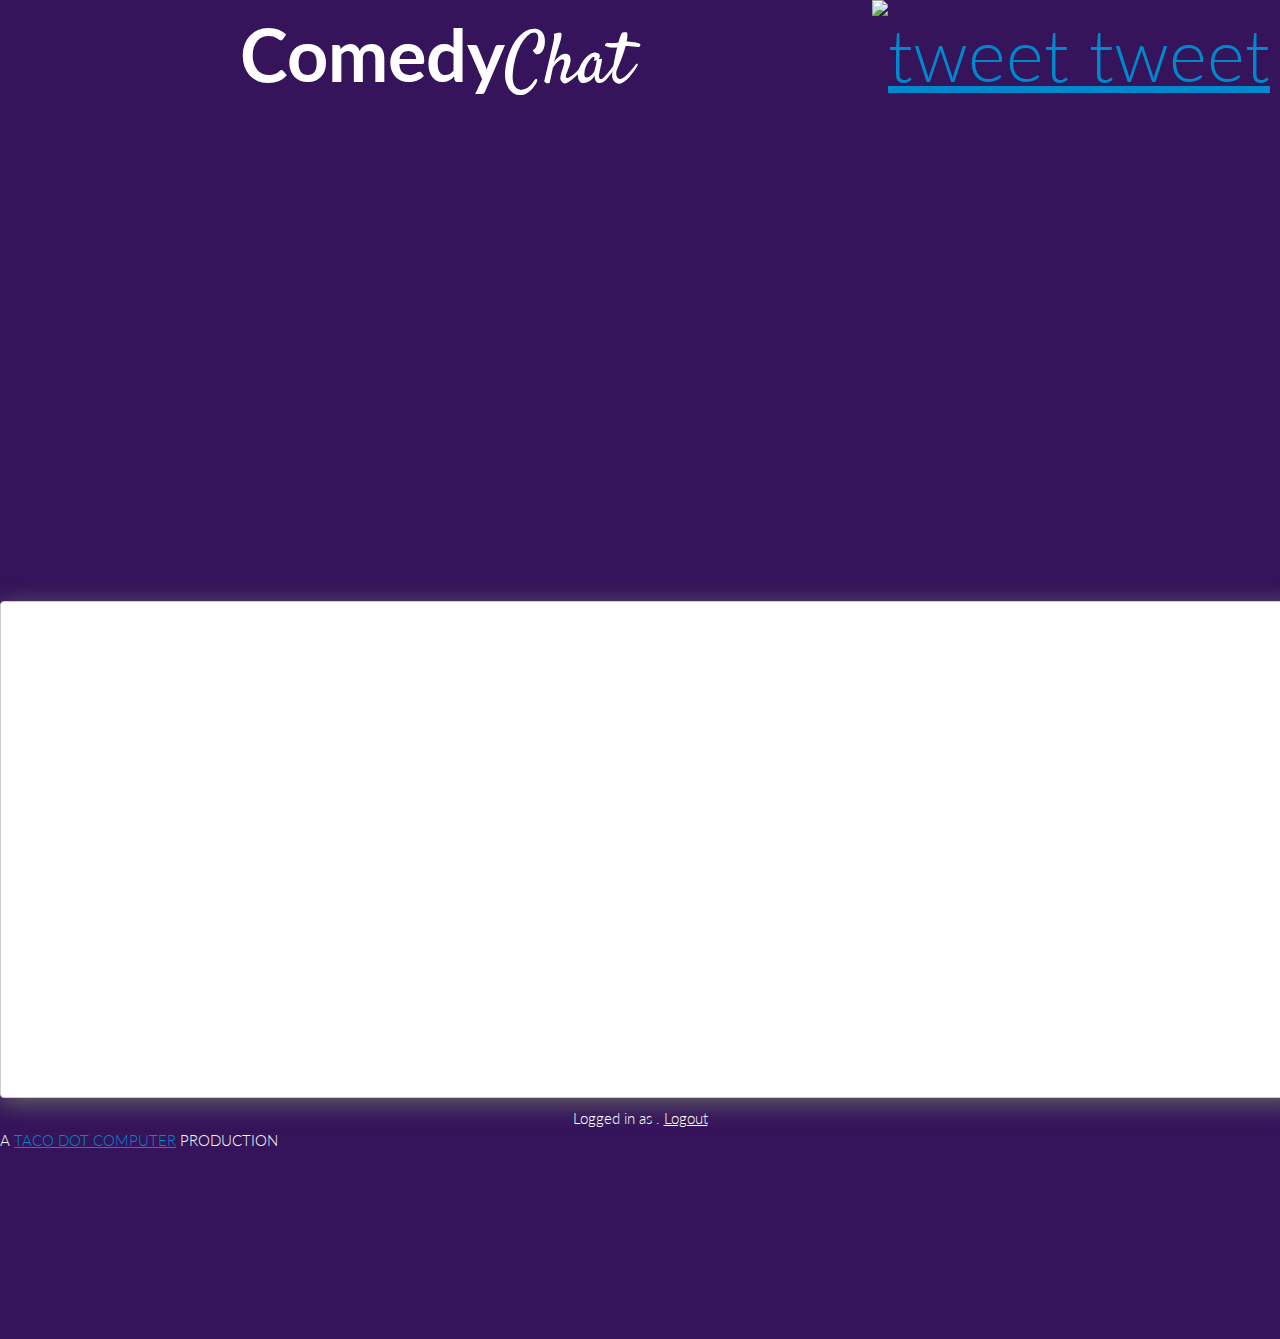
==== public/index.html @ 4e8771a9 "first round" ====
<!doctype html>
<html>

<head>
  <meta charset="utf-8" />
  <title>ComedyChat!</title>
  <meta name="viewport" content="width=device-width, initial-scale=1.0">
  <meta name="description" content="ComedyChat" />

  <link rel="stylesheet" href="https://cdnjs.cloudflare.com/ajax/libs/twitter-bootstrap/2.3.1/css/bootstrap.min.css" />
  <link rel="stylesheet" href="https://cdnjs.cloudflare.com/ajax/libs/twitter-bootstrap/2.3.1/css/bootstrap-responsive.min.css" />
  <link rel="stylesheet" href="./css/pygments-borland.css" />
  <link rel="stylesheet" href="./css/styles.css" />
  <!-- <link href="images/favicon.ico" rel="shortcut icon" /> -->
</head>

<body class="home-page">
  <header id="top-content">

  <div id="home-title"><span class="strong">Comedy</span><span class="satisfy">Chat</span><span style="float:right; padding-right:10px; "><a href="https://twitter.com/comedydotchat"><img style="height:60px; width:auto;" src="https://s3-us-west-2.amazonaws.com/elof/twitter-icon.png" alt="tweet tweet" /></a></span></div>

    <div class="header-content">
      <div class="container-fluid">
        <div class="row-fluid">
          <div class="span6">
            <iframe width="100%" height="475" src="https://www.youtube.com/embed/G9_EGubLrxE" frameborder="0" allowfullscreen></iframe>
          </div>
          <div class="span6">
            <div id="firechat-container" class="clearfix"></div>
            <div id="user-info">
              Logged in as <span id="user-name">.</span>
              <a href="javascript:logout();">Logout</a>
            </div>
          </div>
        </div>
    </div>
  </div>
  <div class="footer" style="color:white padding-left:30px;">
    A <a href="http://taco.computer">TACO DOT COMPUTER</a> PRODUCTION
  </div>
  </header>


  <div id="auth-modal" class="modal hide fade" tabindex="-1" role="dialog">
    <div class="modal-header">
      <button type="button" class="close" data-dismiss="modal">×</button>
      <h4 id="myModalLabel">Authenticate to continue</h4>
    </div>
    <div class="modal-body text-center">
      <p>
        <a id="twitter-signin" href="javascript:login('twitter');">
          <img id="twitter-signin-btn" src="images/sign-in-with-twitter.png">
        </a>
      </p>
    </div>
    <div class="modal-footer">
      <button class="btn" data-dismiss="modal">Cancel</button>
    </div>
  </div>

  <!-- Firechat -->
  <script src="https://cdn.firebase.com/js/client/2.0.2/firebase.js"></script>
  <script src="https://cdnjs.cloudflare.com/ajax/libs/jquery/2.1.1/jquery.min.js"></script>
  <script src="https://cdnjs.cloudflare.com/ajax/libs/twitter-bootstrap/2.3.1/js/bootstrap-modal.min.js"></script>

  <!-- Download from https://github.com/firebase/Firechat -->
  <link rel="stylesheet" href="firechat/2.0.0/firechat-default.css" />
  <script src="firechat/2.0.0/firechat-default.js"></script>
  <script>
    var chatRef = new Firebase('https://comedychat.firebaseio.com'),
        target = document.getElementById("firechat-container"),
        authModal = $('#auth-modal').modal({ show: false }),
        chat = new FirechatUI(chatRef, target);

    chat.on('auth-required', function() {
      authModal.modal('show');
      return false;
    });

    chatRef.onAuth(function(authData) {
      if (authData) {
        var userId = authData.uid,
            username = authData[authData.provider].displayName;

        chat.setUser(userId, username);
        $('#user-name').text(username);
        $('#user-info').show();
        setTimeout(function() {
          chat._chat.enterRoom('-Iy1N3xs4kN8iALHV0QA')
        }, 500);
      } else {
        $('#user-info').hide();
        chat._chat.enterRoom('-Iy1N3xs4kN8iALHV0QA')
      }
    });

    function login(provider) {
      authModal.modal('hide');
      chatRef.authWithOAuthPopup(provider, function(error, authData) {
        if (error) {
          console.log(error);
        }
      });
    }

    function logout() {
      chatRef.unauth();
      location.reload();
    }
  </script>

  <!-- Twitter / Facebook / Google -->
  <script type="text/javascript" src="https://platform.twitter.com/widgets.js"></script>
  <div id="fb-root"></div>
  <script>
    // If loaded on GitHub pages, redirect to Firebase-hosted version.
    if (window.location.host === 'https://firebase.github.io') {
      window.location = window.location.href.replace('https://firebase.github.io/firechat', 'https://firechat.firebaseapp.com')
    }

    (function(d, s, id) {
      var js, fjs = d.getElementsByTagName(s)[0];
      if (d.getElementById(id)) return;
      js = d.createElement(s); js.id = id;
      js.src = "https://connect.facebook.net/en_US/all.js#xfbml=1";
      fjs.parentNode.insertBefore(js, fjs);
    }(document, 'script', 'facebook-jssdk'));

    var _gaq = _gaq || [];
    _gaq.push(['_setAccount', 'UA-37102688-1']);
    _gaq.push(['_trackPageview']);

    (function() {
      var ga = document.createElement('script'); ga.type = 'text/javascript'; ga.async = true;
      ga.src = ('https:' == document.location.protocol ? 'https://ssl' : 'http://www') + '.google-analytics.com/ga.js';
      var s = document.getElementsByTagName('script')[0]; s.parentNode.insertBefore(ga, s);
    })();
  </script>
</body>
</html>
---- public/css/pygments-borland.css ----
.hll { background-color: #ffffcc }
.c { color: #008800; font-style: italic } /* Comment */
.err { color: #a61717; background-color: #e3d2d2 } /* Error */
.k { color: #000080; font-weight: bold } /* Keyword */
.cm { color: #008800; font-style: italic } /* Comment.Multiline */
.cp { color: #008080 } /* Comment.Preproc */
.c1 { color: #008800; font-style: italic } /* Comment.Single */
.cs { color: #008800; font-weight: bold } /* Comment.Special */
.gd { color: #000000; background-color: #ffdddd } /* Generic.Deleted */
.ge { font-style: italic } /* Generic.Emph */
.gr { color: #aa0000 } /* Generic.Error */
.gh { color: #999999 } /* Generic.Heading */
.gi { color: #000000; background-color: #ddffdd } /* Generic.Inserted */
.go { color: #888888 } /* Generic.Output */
.gp { color: #555555 } /* Generic.Prompt */
.gs { font-weight: bold } /* Generic.Strong */
.gu { color: #aaaaaa } /* Generic.Subheading */
.gt { color: #aa0000 } /* Generic.Traceback */
.kc { color: #000080; font-weight: bold } /* Keyword.Constant */
.kd { color: #000080; font-weight: bold } /* Keyword.Declaration */
.kn { color: #000080; font-weight: bold } /* Keyword.Namespace */
.kp { color: #000080; font-weight: bold } /* Keyword.Pseudo */
.kr { color: #000080; font-weight: bold } /* Keyword.Reserved */
.kt { color: #000080; font-weight: bold } /* Keyword.Type */
.m { color: #0000FF } /* Literal.Number */
.s { color: #0000FF } /* Literal.String */
.na { color: #FF0000 } /* Name.Attribute */
.nt { color: #000080; font-weight: bold } /* Name.Tag */
.ow { font-weight: bold } /* Operator.Word */
.w { color: #bbbbbb } /* Text.Whitespace */
.mf { color: #0000FF } /* Literal.Number.Float */
.mh { color: #0000FF } /* Literal.Number.Hex */
.mi { color: #0000FF } /* Literal.Number.Integer */
.mo { color: #0000FF } /* Literal.Number.Oct */
.sb { color: #0000FF } /* Literal.String.Backtick */
.sc { color: #800080 } /* Literal.String.Char */
.sd { color: #0000FF } /* Literal.String.Doc */
.s2 { color: #0000FF } /* Literal.String.Double */
.se { color: #0000FF } /* Literal.String.Escape */
.sh { color: #0000FF } /* Literal.String.Heredoc */
.si { color: #0000FF } /* Literal.String.Interpol */
.sx { color: #0000FF } /* Literal.String.Other */
.sr { color: #0000FF } /* Literal.String.Regex */
.s1 { color: #0000FF } /* Literal.String.Single */
.ss { color: #0000FF } /* Literal.String.Symbol */
.il { color: #0000FF } /* Literal.Number.Integer.Long */
---- public/css/styles.css ----
@import url(https://fonts.googleapis.com/css?family=Satisfy|Lato:300,700,300italic,700italic);

/* Global
-------------------------------------------------- */
body {
  font: 14.5px/1.5 Lato, "Helvetica Neue", Helvetica, Arial, sans-serif;
  color:#777;
  font-weight:300;
  margin: 0;
  padding: 0;
}

a {
  color: #08c;
}

a:hover {
  text-decoration: underline;
  color: #004f77;
}

img.fork-on-github {
  position: absolute;
  top: 0;
  left: 0;
  border: 0;
  width: 149px;
  height: 149px;
  z-index: 1;
}

.strong { font-weight: bold; }

.satisfy { font-family: 'Satisfy', cursive; }

/* Global: Header
-------------------------------------------------- */
header {
  position: relative;
  min-height: 150px;
  width: 100%;
  color: white;
  background-color: #35145B;
}

.header-title {
  background-color: #d7690d;
}

.header-content {
  background-color: #35145B;
}

.header-links {
  padding-top: 15px;
  text-align: right;
  font-size: 15px;
}

.header-links a {
  display: inline-block;
  margin: 0 15px;
  text-decoration: none;
  color: #fff;
}

.header-links a:hover {
  text-decoration: underline;
  color: #feffff;
}

.header-links a.selected {
  text-decoration: underline;
  /* color: #fff; */
  color: #feffff;
  cursor: default;
}

#top-shadow {
  position: absolute;
  width: 100%;
  bottom: 0;
  height: 60px;
  background: url('../images/top-shadow.png') no-repeat center;
  -webkit-background-size: cover;
     -moz-background-size: cover;
       -o-background-size: cover;
          background-size: cover;
}

#title-small {
  color: #fff;
  position: absolute;
  left: 150px;
  top: 15px;
  width: 126px;
  height: 42px;
  font-size: 34px;
}

#page-title {
  position: absolute;
  left: 150px;
  top: 60px;
  font-size: 60px;
  font-weight: bold;
  line-height: 1.2em;
}

#page-links {
  position: absolute;
  left: 90px;
  top: 155px;
  font-size: 18px;
}

#page-links a {
  color: #fff;
}

/* Firechat Demo
-------------------------------------------------- */
#firechat-container {
  height: 475px;
  width: 100%;
  padding: 10px;
  border: 1px solid #ccc;
  background-color: white;
  margin: auto auto;
  text-align: center;
  -webkit-border-radius: 4px;
     -moz-border-radius: 4px;
          border-radius: 4px;
  -webkit-box-shadow: 0 5px 25px #666;
     -moz-box-shadow: 0 5px 25px #666;
          box-shadow: 0 5px 25px #666;
}

#auth-modal {
  width: 30%;
  margin-left: -15%;
  left: 50%;
}

#user-info {
  display: block;
  margin-top: 10px;
  text-align: center;
}

#user-info a {
  color: #fff;
  text-decoration: underline;
}

/* Social Buttons
-------------------------------------------------- */
.social-container {
  padding: 10px 0;
  color: #5e5e5e;
  text-align: center;
  border-bottom: 1px solid #e0e0e0;
  background-color: #f7f7f7;
}
.social-buttons {
  margin-top: 2px;
  margin-left: 0;
  margin-bottom: 0;
  padding-left: 0;
  list-style: none;
}
.social-buttons li {
  display: inline-block;
  padding: 6px 8px 5px;
  line-height: 1;
  *display: inline;
  *zoom: 1;
}

/************************************************/
/* Stuff below-the-fold (the white part) */
/************************************************/
#bottom-container {
  border: 1px solid #e2e2e2;
  border-top: 0;
  background-color: white;
  margin: 0 auto;
  z-index: 1;
  -webkit-box-shadow: 0 0 6px 1px #bbb;
     -moz-box-shadow: 0 0 6px 1px #bbb;
          box-shadow: 0 0 6px 1px #bbb;
}

.bottom-content {
  padding: 30px 0px 0;
  color: #5e5e5e;
  margin-bottom: 40px;
}

.bottom-content.separator {
  margin-top: 40px;
  border-top: 1px solid #e0e0e0;
}

.build-something {
  margin: auto;
  margin-top: 30px;
  font-style: italic;
  text-align: center;
}

/* Footer
-------------------------------------------------- */
footer {
  border-top: 1px solid #ccc;
  background-color: #f4f4f4;
  margin-top: 50px;
  height: 200px;
  margin: 0 auto;
  position: relative;
}

#footer-links {
  padding-top: 24px;
  text-align: center;
  margin-bottom: 20px;
}


/* index.html
-------------------------------------------------- */
.home-page {
  background-color: #35145B;
}

.home-page #top-content {
  padding-bottom: 35px;
}

.home-page footer {
  border-top: none;
}

#home-title {
  font-size: 72px;
  text-align: center;
}

#home-subtitle {
  font-size: 36px;
  text-align: center;
  margin-bottom: 60px;
  font-weight: 100;
}

#home-download-on-github {
  font-size: 24px;
  padding: 25px 55px 19px;
  margin: -40px auto 35px;
  border-bottom: 6px solid #ccc;
}

#code-container {
  width: 600px;
  margin: 22px auto;
}

#code-heading {
  text-align: left;
  font-size: 22px;
  margin-bottom: 2px;
}

#code-heading a {
  color: #f9e701;
  text-decoration: underline;
}

#code-container pre {
  background-color: rgba(255, 255, 255, 0.3);
  border: 1px solid rgba(0, 0, 0, 0.3);
  margin: 0;
  padding: 20px;
  text-align: left;
  font-size: 14px;
  color: #000;
  line-height: 20px;
  font-family: monospace;
  -webkit-border-radius: 4px;
     -moz-border-radius: 4px;
          border-radius: 4px;
}

#code-examples-link {
  display: block;
  float: right;
  margin-top: 5px;
  font-size: 17px;
  color: #fff;
}

.bottom-title {
  font-size: 42px;
  color: #333;
  text-align: center;
  padding: 30px 0 0;
}

/* Docs
-------------------------------------------------- */
.docs-page {
  background: white;
}
.docs-content {
  color: #5e5e5e;
  margin-bottom: 40px;
}
.docs-page pre {
  margin: 20px 10px;
  padding: 15px 10px;
}
.docs-separator {
  height: 0;
  margin-top: 40px;
  margin-bottom: 30px;
  border-top: 1px solid #e0e0e0;
}
.docs-content p {
  margin: 0 0 10px;
}

.docs-content h1 {
  margin: 20px 0 10px;
}
.docs-content h2 {
  margin: 20px 0 10px;
}
.docs-content h3 {
  margin: 20px 0 10px;
}
.docs-content h4 {
  margin: 20px 0 10px;
}
.docs-content a {
  color: #eb8717;
}
.docs-content .emphasis-box {
  border: 1px solid #e5a165;
  background: #ffbf86;
  padding: 10px;
  color: #000;
  font-size: 16px;
  text-align: center;
}
.docs-content .emphasis-box a {
  color: #dc4700;
}
.error-page #top {
  height: 200px;
}


/* Sidenav for Docs
-------------------------------------------------- */
.sidenav {
  width: 220px;
  margin: 35px 0 0;
  padding: 0;
  background-color: #fcfcfc;
  -webkit-border-radius: 6px;
     -moz-border-radius: 6px;
          border-radius: 6px;
  -webkit-box-shadow: 0 1px 4px rgba(0,0,0,.065);
     -moz-box-shadow: 0 1px 4px rgba(0,0,0,.065);
          box-shadow: 0 1px 4px rgba(0,0,0,.065);
}
.sidenav > li > a {
  display: block;
  width: 190px \9;
  margin: 0 0 -1px;
  padding: 8px 14px;
  border: 1px solid #e5e5e5;
}
.sidenav > li:first-child > a {
  -webkit-border-radius: 6px 6px 0 0;
     -moz-border-radius: 6px 6px 0 0;
          border-radius: 6px 6px 0 0;
}
.sidenav > li:last-child > a {
  -webkit-border-radius: 0 0 6px 6px;
     -moz-border-radius: 0 0 6px 6px;
          border-radius: 0 0 6px 6px;
}
.sidenav > .active > a {
  position: relative;
  z-index: 2;
  padding: 9px 15px;
  border: 0;
  text-shadow: 0 1px 0 rgba(0,0,0,.15);
  -webkit-box-shadow: inset 1px 0 0 rgba(0,0,0,.1), inset -1px 0 0 rgba(0,0,0,.1);
     -moz-box-shadow: inset 1px 0 0 rgba(0,0,0,.1), inset -1px 0 0 rgba(0,0,0,.1);
          box-shadow: inset 1px 0 0 rgba(0,0,0,.1), inset -1px 0 0 rgba(0,0,0,.1);
}
.sidenav .icon-chevron-right {
  float: right;
  margin-top: 2px;
  margin-right: -6px;
  opacity: .25;
}
.sidenav > li > a:hover {
  background-color: #f5f5f5;
}
.sidenav a:hover .icon-chevron-right {
  opacity: .5;
}
.sidenav .active .icon-chevron-right,
.sidenav .active a:hover .icon-chevron-right {
  background-image: url(//cdnjs.cloudflare.com/ajax/libs/twitter-bootstrap/2.3.2/css/bootstrap.css);
  opacity: 1;
}
.sidenav.affix {
  top: 40px;
}
.sidenav.affix-bottom {
  position: absolute;
  top: auto;
  bottom: 270px;
}


/* Responsive
-------------------------------------------------- */

/* Desktop large
------------------------- */
@media (min-width: 1200px) {
  .sidenav {
    width: 258px;
  }
  .sidenav > li > a {
    width: 230px \9;
  }
}

/* Desktop
------------------------- */
@media (max-width: 980px) {
  .sidenav {
    top: 0;
    width: 218px;
    margin-right: 0;
  }
}

/* Tablet to desktop
------------------------- */
@media (min-width: 768px) and (max-width: 979px) {
  .home-page #top-content {

  }
  .sidenav {
    width: 166px;
  }
  .sidenav.affix {
    top: 0;
  }
}

/* Tablet
------------------------- */
@media (min-width: 481px) and (max-width: 767px) {
  body {
    padding: 0;
  }
  .home-page #top-content {

  }
  .sidenav {
    width: auto;
    margin-bottom: 20px;
  }
  .sidenav.affix {
    position: static;
    width: auto;
    top: 0;
  }
  #docs-container {
    padding: 0 15px;
  }
  .bottom-content {
    padding: 0 15px;
  }
}

/* Landscape phones
------------------------- */
@media (max-width: 480px) {
  body {
    padding: 0;
  }
  .home-page #top-content {

  }
  .header-links {
    text-align: center;
  }
  img.fork-on-github {
    display: none;
  }
  .sidenav {
    width: auto;
    margin-bottom: 20px;
  }
  .sidenav.affix {
    position: static;
    width: auto;
    top: 0;
  }
  #docs-container {
    padding: 0 15px;
  }
  .social-buttons li {
    padding: 6px 0px 5px;
  }
  .bottom-content {
    padding: 0 15px;
  }
}
---- public/firechat/2.0.0/firechat-default.css ----
@charset "UTF-8";
/* Boilerplate: Reset
============================================================ */
#firechat div,
#firechat span,
#firechat applet,
#firechat object,
#firechat iframe,
#firechat h1,
#firechat h2,
#firechat h3,
#firechat h4,
#firechat h5,
#firechat h6,
#firechat p,
#firechat blockquote,
#firechat pre,
#firechat a,
#firechat abbr,
#firechat acronym,
#firechat address,
#firechat big,
#firechat cite,
#firechat code,
#firechat del,
#firechat dfn,
#firechat em,
#firechat img,
#firechat ins,
#firechat kbd,
#firechat q,
#firechat s,
#firechat samp,
#firechat small,
#firechat strike,
#firechat strong,
#firechat sub,
#firechat sup,
#firechat tt,
#firechat var,
#firechat b,
#firechat u,
#firechat i,
#firechat center,
#firechat dl,
#firechat dt,
#firechat dd,
#firechat ol,
#firechat ul,
#firechat li,
#firechat fieldset,
#firechat form,
#firechat label,
#firechat legend,
#firechat table,
#firechat caption,
#firechat tbody,
#firechat tfoot,
#firechat thead,
#firechat tr,
#firechat th,
#firechat td,
#firechat article,
#firechat aside,
#firechat canvas,
#firechat details,
#firechat embed,
#firechat figure,
#firechat figcaption,
#firechat footer,
#firechat header,
#firechat hgroup,
#firechat menu,
#firechat nav,
#firechat output,
#firechat ruby,
#firechat section,
#firechat summary,
#firechat time,
#firechat mark,
#firechat audio,
#firechat video {
  border: 0;
  font-size: 12px;
  font-family: arial, helvetica, sans-serif;
  vertical-align: baseline;
  margin: 0;
  padding: 0;
}
#firechat article,
#firechat aside,
#firechat details,
#firechat figcaption,
#firechat figure,
#firechat footer,
#firechat header,
#firechat hgroup,
#firechat menu,
#firechat nav,
#firechat section {
  display: block;
}
#firechat body {
  line-height: 1;
}
#firechat ol,
#firechat ul {
  list-style: none;
}
#firechat blockquote,
#firechat q {
  quotes: none;
}
#firechat blockquote:before,
#firechat blockquote:after,
#firechat q:before,
#firechat q:after {
  content: none;
}
#firechat table {
  border-collapse: collapse;
  border-spacing: 0;
}
/* Boilerplate: Mixins
============================================================ */
.clearfix {
  *zoom: 1;
}
.clearfix:before,
.clearfix:after {
  display: table;
  content: "";
  line-height: 0;
}
.clearfix:after {
  clear: both;
}
/* Boilerplate: Responsive Layout
============================================================ */
#firechat {
  color: #333;
  text-align: left;
}
#firechat .center {
  float: none !important;
  margin-left: auto !important;
  margin-right: auto !important;
}
#firechat .left {
  float: left !important;
}
#firechat .right {
  float: right !important;
}
#firechat .alignleft {
  text-align: left !important;
}
#firechat .alignright {
  text-align: right !important;
}
#firechat .aligncenter {
  text-align: center !important;
}
#firechat .hidden {
  display: none !important;
}
#firechat .row {
  clear: both;
}
#firechat .fifth,
#firechat .fivesixth,
#firechat .fourfifth,
#firechat .half,
#firechat .ninetenth,
#firechat .quarter,
#firechat .sevententh,
#firechat .sixth,
#firechat .tenth,
#firechat .third,
#firechat .threefifth,
#firechat .threequarter,
#firechat .threetenth,
#firechat .twofifth,
#firechat .twothird,
#firechat .full {
  margin-left: 2.127659574468085%;
  float: left;
  min-height: 1px;
}
#firechat .fifth:first-child,
#firechat .fivesixth:first-child,
#firechat .fourfifth:first-child,
#firechat .half:first-child,
#firechat .ninetenth:first-child,
#firechat .quarter:first-child,
#firechat .sevententh:first-child,
#firechat .sixth:first-child,
#firechat .tenth:first-child,
#firechat .third:first-child,
#firechat .threefifth:first-child,
#firechat .threequarter:first-child,
#firechat .threetenth:first-child,
#firechat .twofifth:first-child,
#firechat .twothird:first-child,
#firechat .full:first-child {
  margin-left: 0;
}
#firechat .tenth {
  width: 8.08510638297872%;
}
#firechat .sixth {
  width: 14.893617021276595%;
}
#firechat .fifth {
  width: 18.297872340425535%;
}
#firechat .quarter {
  width: 23.404255319148938%;
}
#firechat .threetenth {
  width: 26.3829787235%;
}
#firechat .third {
  width: 31.914893617021278%;
}
#firechat .twofifth {
  width: 38.72340425531915%;
}
#firechat .half {
  width: 48.93617021276596%;
}
#firechat .sevententh {
  width: 58.7234042555%;
}
#firechat .threefifth {
  width: 59.14893617021278%;
}
#firechat .twothird {
  width: 65.95744680851064%;
}
#firechat .threequarter {
  width: 74.46808510638297%;
}
#firechat .ninetenth {
  width: 74.8936170215%;
}
#firechat .fourfifth {
  width: 79.57446808510639%;
}
#firechat .fivesixth {
  width: 82.9787234042553%;
}
#firechat .full {
  width: 100%;
}
#firechat .clipped {
  overflow: hidden;
}
#firechat strong {
  font-weight: bold;
}
#firechat em {
  font-style: italic;
}
#firechat label {
  display: block;
}
#firechat a {
  color: #005580;
}
#firechat a:visited,
#firechat a:hover,
#firechat a:active {
  color: #005580;
}
#firechat p {
  margin: 10px 0;
}
#firechat h1,
#firechat h2,
#firechat h3,
#firechat h4,
#firechat h5,
#firechat h6 {
  margin: 10px 0;
  font-family: inherit;
  font-weight: bold;
  line-height: 20px;
  color: inherit;
}
#firechat h1,
#firechat h2,
#firechat h3 {
  line-height: 40px;
}
#firechat h1 {
  font-size: 38.5px;
}
#firechat h2 {
  font-size: 31.5px;
}
#firechat h3 {
  font-size: 24.5px;
}
#firechat h4 {
  font-size: 17.5px;
}
#firechat h5 {
  font-size: 14px;
}
#firechat h6 {
  font-size: 11.9px;
}
#firechat small {
  font-size: 90%;
}
/* Component: Tabs
============================================================ */
#firechat .nav {
  list-style: none;
}
#firechat .nav > li > a {
  display: block;
  background-color: #eeeeee;
  text-decoration: none;
  overflow: hidden;
  white-space: nowrap;
}
#firechat .nav > li > a:hover,
#firechat .nav > li > a:focus {
  background-color: #ffffff;
}
#firechat .nav-tabs {
  border-bottom: 1px solid #ddd;
  clear: both;
}
#firechat .nav-tabs > li {
  float: left;
  margin-bottom: -1px;
  max-width: 45%;
}
#firechat .nav-tabs > li > a {
  -webkit-border-top-right-radius: 4px;
  -webkit-border-bottom-right-radius: 0;
  -webkit-border-bottom-left-radius: 0;
  -webkit-border-top-left-radius: 4px;
  -moz-border-radius-topright: 4px;
  -moz-border-radius-bottomright: 0;
  -moz-border-radius-bottomleft: 0;
  -moz-border-radius-topleft: 4px;
  border-top-right-radius: 4px;
  border-bottom-right-radius: 0;
  border-bottom-left-radius: 0;
  border-top-left-radius: 4px;
  padding: 4px 8px;
  margin-right: 2px;
  line-height: 20px;
  border: 1px solid transparent;
  border-color: #cccccc;
}
#firechat .nav-tabs > .active > a,
#firechat .nav-tabs > .active > a:hover,
#firechat .nav-tabs > .active > a:focus {
  border-bottom-color: transparent;
  background-color: #ffffff;
  cursor: default;
}
#firechat .tab-content {
  overflow: auto;
}
#firechat .tab-content > .tab-pane {
  display: none;
}
#firechat .tab-content > .active {
  display: block;
  background-color: #ffffff;
}
/* Component: dropdowns
============================================================ */
#firechat .caret {
  display: inline-block;
  width: 0;
  height: 0;
  vertical-align: top;
  border-top: 4px solid #000000;
  border-right: 4px solid transparent;
  border-left: 4px solid transparent;
  content: "";
  margin-top: 8px;
  margin-left: 2px;
}
#firechat .firechat-dropdown {
  position: relative;
}
#firechat .firechat-dropdown-toggle {
  -webkit-touch-callout: none;
  -webkit-user-select: none;
  -khtml-user-select: none;
  -moz-user-select: none;
  -ms-user-select: none;
  user-select: none;
  text-decoration: none;
}
#firechat .firechat-dropdown-toggle:focus,
#firechat .firechat-dropdown-toggle:active {
  outline: none;
  text-decoration: none;
}
#firechat .firechat-dropdown-toggle.btn {
  padding: 4px 0 0;
  height: 22px;
}
#firechat .firechat-dropdown-menu {
  *zoom: 1;
  -webkit-border-top-right-radius: 0;
  -webkit-border-bottom-right-radius: 4px;
  -webkit-border-bottom-left-radius: 4px;
  -webkit-border-top-left-radius: 0;
  -moz-border-radius-topright: 0;
  -moz-border-radius-bottomright: 4px;
  -moz-border-radius-bottomleft: 4px;
  -moz-border-radius-topleft: 0;
  border-top-right-radius: 0;
  border-bottom-right-radius: 4px;
  border-bottom-left-radius: 4px;
  border-top-left-radius: 0;
  z-index: 1000;
  display: none;
  float: left;
  position: absolute;
  top: 100%;
  left: 0;
  width: 100%;
  background-color: #ffffff;
  -webkit-box-shadow: 0 5px 10px rgba(0, 0, 0, 0.2);
  -moz-box-shadow: 0 5px 10px rgba(0, 0, 0, 0.2);
  box-shadow: 0 5px 10px rgba(0, 0, 0, 0.2);
  -webkit-background-clip: padding-box;
  -moz-background-clip: padding;
  background-clip: padding-box;
  border: 1px solid #ccc;
  min-width: 98%;
  padding: 0;
  margin: -1px 0 0;
}
#firechat .firechat-dropdown-menu:before,
#firechat .firechat-dropdown-menu:after {
  display: table;
  content: "";
  line-height: 0;
}
#firechat .firechat-dropdown-menu:after {
  clear: both;
}
#firechat .firechat-dropdown-menu ul {
  background-color: #ffffff;
  list-style: none;
  overflow-y: scroll;
  max-height: 300px;
}
#firechat .firechat-dropdown-menu ul > li > a {
  display: block;
  padding: 1px 1px 1px 3px;
  clear: both;
  font-weight: normal;
  line-height: 20px;
  color: #333333;
  white-space: nowrap;
}
#firechat .firechat-dropdown-menu ul > li > a.highlight {
  background-color: #d9edf7;
}
#firechat .firechat-dropdown-menu ul > li > a:hover,
#firechat .firechat-dropdown-menu ul > li > a:focus,
#firechat .firechat-dropdown-menu ul > .active > a,
#firechat .firechat-dropdown-menu ul > .active > a:hover,
#firechat .firechat-dropdown-menu ul > .active > a:focus {
  text-decoration: none;
  color: #000000;
  background-color: #d9edf7;
  outline: 0;
}
#firechat .firechat-dropdown-menu ul > .disabled > a,
#firechat .firechat-dropdown-menu ul > .disabled > a:hover,
#firechat .firechat-dropdown-menu ul > .disabled > a:focus {
  color: #999999;
  text-decoration: none;
  background-color: transparent;
  background-image: none;
  cursor: default;
}
#firechat .firechat-dropdown-header {
  position: relative;
  width: 100%;
  padding: 10px 0;
  background-color: #eeeeee;
  border-bottom: 1px solid #cccccc;
}
#firechat .firechat-dropdown-footer {
  position: relative;
  width: 100%;
  padding: 10px 0px;
  background-color: #eeeeee;
  border-top: 1px solid #cccccc;
  -webkit-box-sizing: border-box;
  -moz-box-sizing: border-box;
  box-sizing: border-box;
}
#firechat .open {
  *z-index: 1000;
}
#firechat .open > .firechat-dropdown-menu {
  display: block;
  border: 1px solid #cccccc;
  -webkit-border-top-right-radius: 0;
  -webkit-border-bottom-right-radius: 4px;
  -webkit-border-bottom-left-radius: 4px;
  -webkit-border-top-left-radius: 0;
  -moz-border-radius-topright: 0;
  -moz-border-radius-bottomright: 4px;
  -moz-border-radius-bottomleft: 4px;
  -moz-border-radius-topleft: 0;
  border-top-right-radius: 0;
  border-bottom-right-radius: 4px;
  border-bottom-left-radius: 4px;
  border-top-left-radius: 0;
}
#firechat .open > .firechat-dropdown-toggle {
  outline: none;
  text-decoration: none;
  -webkit-border-top-right-radius: 4px;
  -webkit-border-bottom-right-radius: 0;
  -webkit-border-bottom-left-radius: 0;
  -webkit-border-top-left-radius: 4px;
  -moz-border-radius-topright: 4px;
  -moz-border-radius-bottomright: 0;
  -moz-border-radius-bottomleft: 0;
  -moz-border-radius-topleft: 4px;
  border-top-right-radius: 4px;
  border-bottom-right-radius: 0;
  border-bottom-left-radius: 0;
  border-top-left-radius: 4px;
}
/* Component: Prompts
============================================================ */
#firechat .prompt-wrapper {
  position: absolute;
  z-index: 1000;
}
#firechat .prompt {
  position: absolute;
  z-index: 1001;
  background-color: #ffffff;
  -webkit-box-shadow: 0 5px 10px rgba(0, 0, 0, 0.45);
  -moz-box-shadow: 0 5px 10px rgba(0, 0, 0, 0.45);
  box-shadow: 0 5px 10px rgba(0, 0, 0, 0.45);
}
#firechat .prompt-header {
  padding: 4px 8px;
  font-weight: bold;
  background-color: #eeeeee;
  border: 1px solid #cccccc;
  -webkit-border-top-right-radius: 4px;
  -webkit-border-bottom-right-radius: 0;
  -webkit-border-bottom-left-radius: 0;
  -webkit-border-top-left-radius: 4px;
  -moz-border-radius-topright: 4px;
  -moz-border-radius-bottomright: 0;
  -moz-border-radius-bottomleft: 0;
  -moz-border-radius-topleft: 4px;
  border-top-right-radius: 4px;
  border-bottom-right-radius: 0;
  border-bottom-left-radius: 0;
  border-top-left-radius: 4px;
}
#firechat .prompt-header a.close {
  opacity: 0.6;
  font-size: 13px;
  margin-top: 2px;
}
#firechat .prompt-header a.close:hover {
  opacity: 0.9;
}
#firechat .prompt-body {
  background-color: #ffffff;
  padding: 4px 8px;
  border-left: 1px solid #cccccc;
  border-right: 1px solid #cccccc;
}
#firechat .prompt-footer {
  padding: 4px 8px;
  background-color: #eeeeee;
  border: 1px solid #cccccc;
  -webkit-border-top-right-radius: 0;
  -webkit-border-bottom-right-radius: 4px;
  -webkit-border-bottom-left-radius: 4px;
  -webkit-border-top-left-radius: 0;
  -moz-border-radius-topright: 0;
  -moz-border-radius-bottomright: 4px;
  -moz-border-radius-bottomleft: 4px;
  -moz-border-radius-topleft: 0;
  border-top-right-radius: 0;
  border-bottom-right-radius: 4px;
  border-bottom-left-radius: 4px;
  border-top-left-radius: 0;
}
#firechat .prompt-background {
  background-color: #333333;
  border: 1px solid #333333;
  opacity: 0.8;
  z-index: 1000;
  height: 100%;
  width: 100%;
}
/* Component: Buttons
============================================================ */
#firechat .btn {
  -webkit-touch-callout: none;
  -webkit-user-select: none;
  -khtml-user-select: none;
  -moz-user-select: none;
  -ms-user-select: none;
  user-select: none;
  -webkit-border-radius: 4px;
  -moz-border-radius: 4px;
  border-radius: 4px;
  height: 24px;
  display: inline-block;
  *display: inline;
  *zoom: 1;
  padding: 2px 5px;
  margin-bottom: 0;
  text-align: center;
  vertical-align: middle;
  cursor: pointer;
  color: #333333;
  font-size: 12px;
  text-shadow: 0 1px 1px rgba(255, 255, 255, 0.75);
  background-color: #f5f5f5;
  background-image: -moz-linear-gradient(top, #ffffff, #e6e6e6);
  background-image: -webkit-gradient(linear, 0 0, 0 100%, from(#ffffff), to(#e6e6e6));
  background-image: -webkit-linear-gradient(top, #ffffff, #e6e6e6);
  background-image: -o-linear-gradient(top, #ffffff, #e6e6e6);
  background-image: linear-gradient(to bottom, #ffffff, #e6e6e6);
  background-repeat: repeat-x;
  filter: progid:DXImageTransform.Microsoft.gradient(startColorstr='#ffffffff', endColorstr='#ffe6e6e6', GradientType=0);
  border-color: #e6e6e6 #e6e6e6 #bfbfbf;
  border-color: rgba(0, 0, 0, 0.1) rgba(0, 0, 0, 0.1) rgba(0, 0, 0, 0.25);
  *background-color: #e6e6e6;
  filter: progid:DXImageTransform.Microsoft.gradient(enabled=false);
  border: 1px solid #cccccc;
  *border: 0;
  border-bottom-color: #b3b3b3;
  *margin-left: .3em;
  -webkit-box-shadow: inset 0 1px 0 rgba(255, 255, 255, 0.2), 0 1px 2px rgba(0, 0, 0, 0.05);
  -moz-box-shadow: inset 0 1px 0 rgba(255, 255, 255, 0.2), 0 1px 2px rgba(0, 0, 0, 0.05);
  box-shadow: inset 0 1px 0 rgba(255, 255, 255, 0.2), 0 1px 2px rgba(0, 0, 0, 0.05);
}
#firechat .btn:hover,
#firechat .btn:focus,
#firechat .btn:active,
#firechat .btn.active,
#firechat .btn.disabled,
#firechat .btn[disabled] {
  color: #333333;
  background-color: #e6e6e6;
  *background-color: #d9d9d9;
  outline: 0;
}
#firechat .btn:active,
#firechat .btn.active {
  background-color: #cccccc;
}
#firechat .btn:first-child {
  *margin-left: 0;
}
#firechat .btn:hover,
#firechat .btn:focus {
  color: #333333;
  text-decoration: none;
  background-position: 0 -15px;
  -webkit-transition: background-position 0.1s linear;
  -moz-transition: background-position 0.1s linear;
  -o-transition: background-position 0.1s linear;
  transition: background-position 0.1s linear;
}
#firechat .btn.active,
#firechat .btn:active {
  background-image: none;
  outline: 0;
  -webkit-box-shadow: inset 0 2px 4px rgba(0, 0, 0, 0.15), 0 1px 2px rgba(0, 0, 0, 0.05);
  -moz-box-shadow: inset 0 2px 4px rgba(0, 0, 0, 0.15), 0 1px 2px rgba(0, 0, 0, 0.05);
  box-shadow: inset 0 2px 4px rgba(0, 0, 0, 0.15), 0 1px 2px rgba(0, 0, 0, 0.05);
}
#firechat .btn.disabled,
#firechat .btn[disabled] {
  cursor: default;
  background-image: none;
  opacity: 0.65;
  filter: alpha(opacity=65);
}
#firechat .btn.disabled:active,
#firechat .btn[disabled]:active {
  -webkit-box-shadow: inherit;
  -moz-box-shadow: inherit;
  box-shadow: inherit;
  background-color: #e6e6e6;
}
/* Component: Context Menu
============================================================ */
#firechat .contextmenu {
  position: fixed;
  z-index: 1001;
  min-width: 150px;
  border: 1px solid #cccccc;
  -webkit-border-radius: 4px;
  -moz-border-radius: 4px;
  border-radius: 4px;
}
#firechat .contextmenu ul {
  background-color: #ffffff;
  list-style: none;
}
#firechat .contextmenu ul > li > a {
  display: block;
  padding: 3px 10px;
  clear: both;
  font-weight: normal;
  line-height: 20px;
  color: #333333;
  white-space: nowrap;
}
#firechat .contextmenu ul > li > a.highlight {
  background-color: #d9edf7;
}
#firechat .contextmenu ul > li > a:hover,
#firechat .contextmenu ul > li > a:focus {
  text-decoration: none;
  color: #ffffff;
  background-color: #0081c2;
  outline: 0;
}
/* Custom Styles
============================================================ */
#firechat {
  padding: 0;
  font-family: sans-serif;
  font-size: 12px;
  line-height: 18px;
}
#firechat input,
#firechat textarea {
  width: 100%;
  font-family: sans-serif;
  font-size: 12px;
  line-height: 18px;
  padding: 2px 5px;
  border: 1px solid #cccccc;
  -webkit-border-radius: 1px;
  -moz-border-radius: 1px;
  border-radius: 1px;
  -webkit-box-sizing: border-box;
  -moz-box-sizing: border-box;
  box-sizing: border-box;
}
#firechat input:-moz-placeholder,
#firechat textarea:-moz-placeholder {
  color: #aaaaaa;
}
#firechat input:-ms-input-placeholder,
#firechat textarea:-ms-input-placeholder {
  color: #aaaaaa;
}
#firechat input::-webkit-input-placeholder,
#firechat textarea::-webkit-input-placeholder {
  color: #aaaaaa;
}
#firechat input[disabled],
#firechat textarea[disabled] {
  background-color: #eeeeee;
}
#firechat input {
  height: 24px;
}
#firechat textarea {
  resize: none;
  height: 40px;
}
#firechat .search-wrapper {
  -webkit-border-radius: 15px;
  -moz-border-radius: 15px;
  border-radius: 15px;
  border: 1px solid #cccccc;
  margin: 0 5px;
  padding: 2px 5px;
  background: #ffffff;
}
#firechat .search-wrapper > input[type=text] {
  padding-left: 0px;
  border: none;
}
#firechat .search-wrapper > input[type=text]:focus,
#firechat .search-wrapper > input[type=text]:active {
  outline: 0;
}
#firechat .chat {
  overflow: auto;
  -ms-overflow-x: hidden;
  overflow-x: hidden;
  height: 290px;
  position: relative;
  margin-bottom: 5px;
  border: 1px solid #cccccc;
  border-top: none;
  overflow-y: scroll;
}
#firechat .chat textarea {
  overflow: auto;
  vertical-align: top;
}
#firechat .message {
  color: #333;
  padding: 3px 5px;
  border-bottom: 1px solid #ccc;
}
#firechat .message.highlighted {
  background-color: #d9edf7;
}
#firechat .message .name {
  font-weight: bold;
  overflow-x: hidden;
}
#firechat .message.message-self {
  color: #2675ab;
}
#firechat .message:nth-child(odd) {
  background-color: #f9f9f9;
}
#firechat .message:nth-child(odd).highlighted {
  background-color: #d9edf7;
}
#firechat .message:nth-child(odd).message-local {
  background-color: #effafc;
}
#firechat .message-content {
  word-wrap: break-word;
  padding-right: 45px;
}
#firechat .message-content.red {
  color: red;
}
#firechat .message.message-notification .message-content {
  font-style: italic;
}
#firechat ul::-webkit-scrollbar {
  -webkit-appearance: none;
  width: 7px;
}
#firechat ul::-webkit-scrollbar-thumb {
  border-radius: 4px;
  -webkit-box-shadow: 0 0 1px rgba(255, 255, 255, 0.5);
}
#firechat #firechat-header {
  padding: 6px 0 0 0;
  height: 40px;
}
#firechat #firechat-tabs {
  height: 435px;
}
#firechat #firechat-tab-list {
  background-color: #ffffff;
}
#firechat #firechat-tab-content {
  width: 100%;
  background-color: #ffffff;
}
#firechat .tab-pane-menu {
  border: 1px solid #ccc;
  border-top: none;
  vertical-align: middle;
  padding-bottom: 5px;
}
#firechat .tab-pane-menu .firechat-dropdown {
  margin: 5px 0 0 5px;
}
#firechat .tab-pane-menu > .icon {
  margin: 5px 2px 0;
}
#firechat .icon {
  display: inline-block;
  *margin-right: .3em;
  line-height: 20px;
  vertical-align: middle;
  background-repeat: no-repeat;
  padding: 0;
  background: url([data-uri]) no-repeat top left;
  opacity: 0.3;
  font-size: 22px;
  font-family: Arial;
  font-weight: bold;
  overflow: hidden;
}
#firechat .icon.plus {
  margin-top: 0;
  vertical-align: top;
  background: transparent;
}
#firechat .icon.search {
  background-position: 0 0;
  width: 13px;
  height: 13px;
}
#firechat .icon.close {
  background-position: -120px 0;
  width: 13px;
  height: 13px;
}
#firechat .icon.user-chat {
  background-position: -138px 0;
  width: 17px;
  height: 13px;
}
#firechat .icon.user-group {
  background-position: -18px 0;
  width: 17px;
  height: 13px;
}
#firechat .icon.user-mute {
  background-position: -84px 0;
  width: 13px;
  height: 13px;
}
#firechat .icon.user-mute.red {
  background-position: -102px 0;
  width: 13px;
  height: 13px;
}
#firechat .icon:hover,
#firechat .btn:hover > .icon {
  opacity: 0.6;
}
#firechat a > .icon {
  margin: 3px 1px;
}
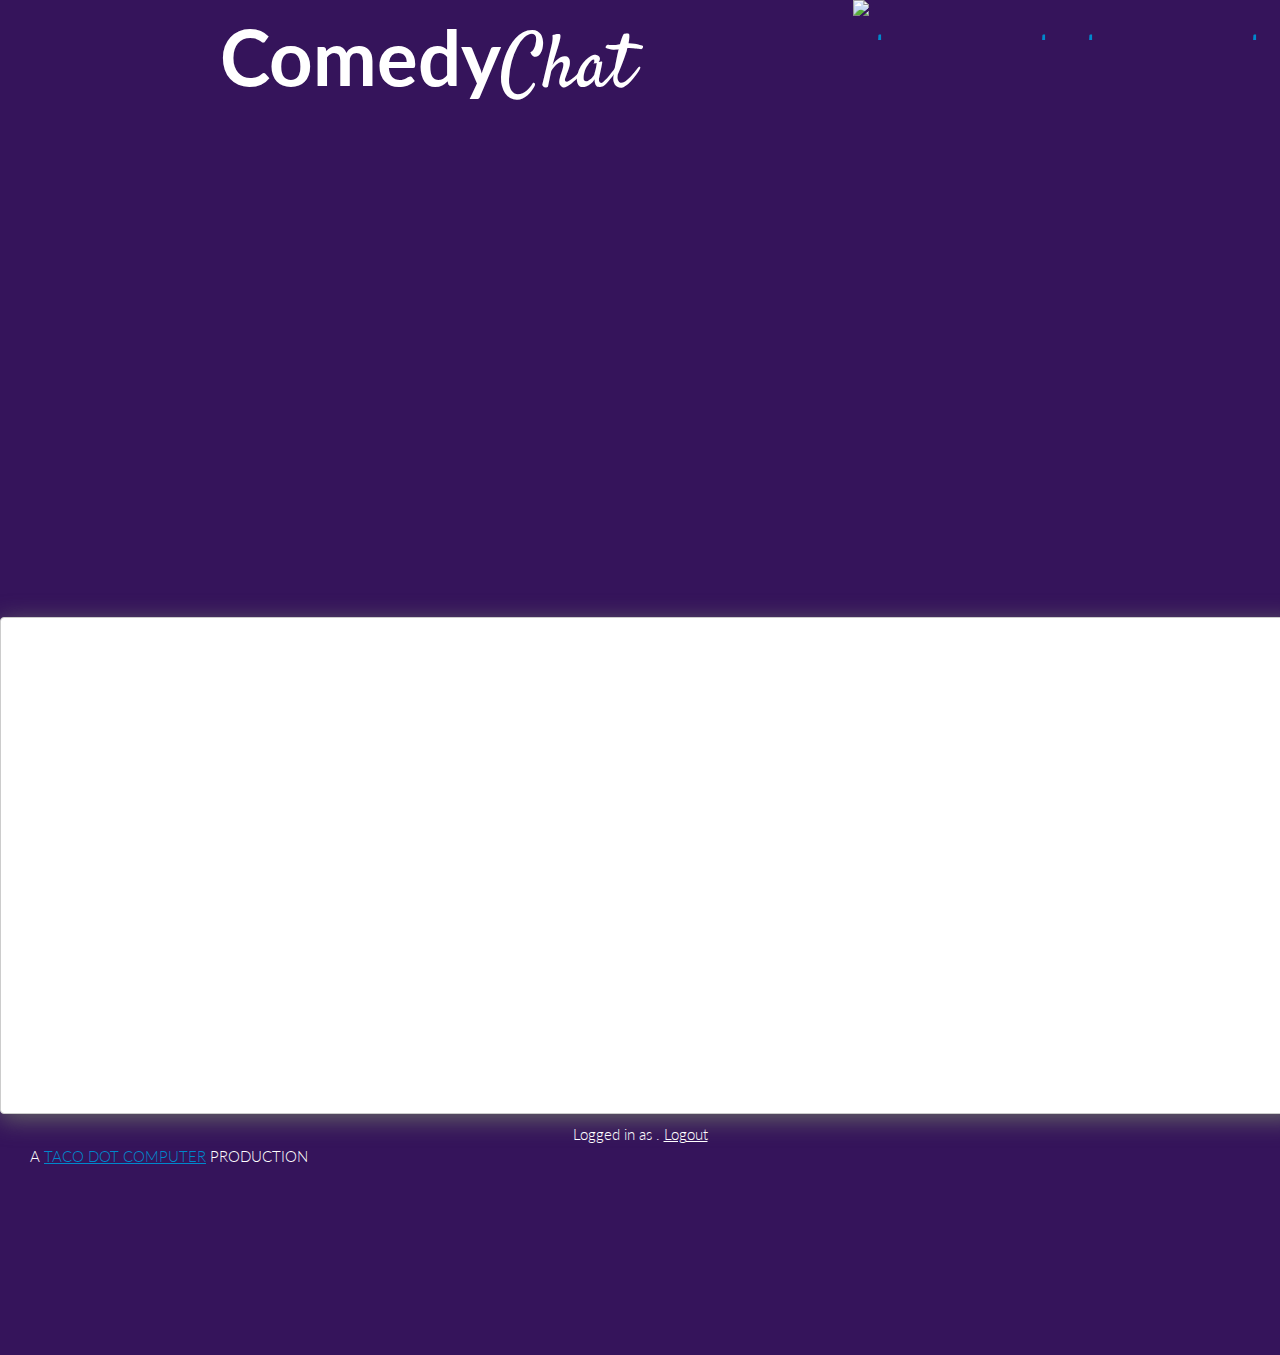
==== commit 9bd9648a: "clean up a bit" ====
--- a/public/index.html
+++ b/public/index.html
@@ -17,12 +17,12 @@
 <body class="home-page">
   <header id="top-content">
 
-  <div id="home-title"><span class="strong">Comedy</span><span class="satisfy">Chat</span><span style="float:right; padding-right:10px; "><a href="https://twitter.com/comedydotchat"><img style="height:60px; width:auto;" src="https://s3-us-west-2.amazonaws.com/elof/twitter-icon.png" alt="tweet tweet" /></a></span></div>
+  <div id="home-title"><span class="strong">Comedy</span><span class="satisfy">Chat</span><span style="float:right; padding-right:10px; "><a href="https://twitter.com/comedydotchat"><img style="max-height:40px; width:auto; font-size: 5.9vw;" src="https://s3-us-west-2.amazonaws.com/elof/twitter-icon.png" alt="tweet tweet" /></a></span></div>
 
     <div class="header-content">
       <div class="container-fluid">
         <div class="row-fluid">
-          <div class="span6">
+          <div class="span6" style="padding-bottom:10px;">
             <iframe width="100%" height="475" src="https://www.youtube.com/embed/G9_EGubLrxE" frameborder="0" allowfullscreen></iframe>
           </div>
           <div class="span6">
@@ -35,7 +35,7 @@
         </div>
     </div>
   </div>
-  <div class="footer" style="color:white padding-left:30px;">
+  <div class="tacos" style="padding-left:30px;">
     A <a href="http://taco.computer">TACO DOT COMPUTER</a> PRODUCTION
   </div>
   </header>
--- a/public/css/styles.css
+++ b/public/css/styles.css
@@ -242,7 +242,7 @@
 }
 
 #home-title {
-  font-size: 72px;
+  font-size: 5.9vw;
   text-align: center;
 }
 
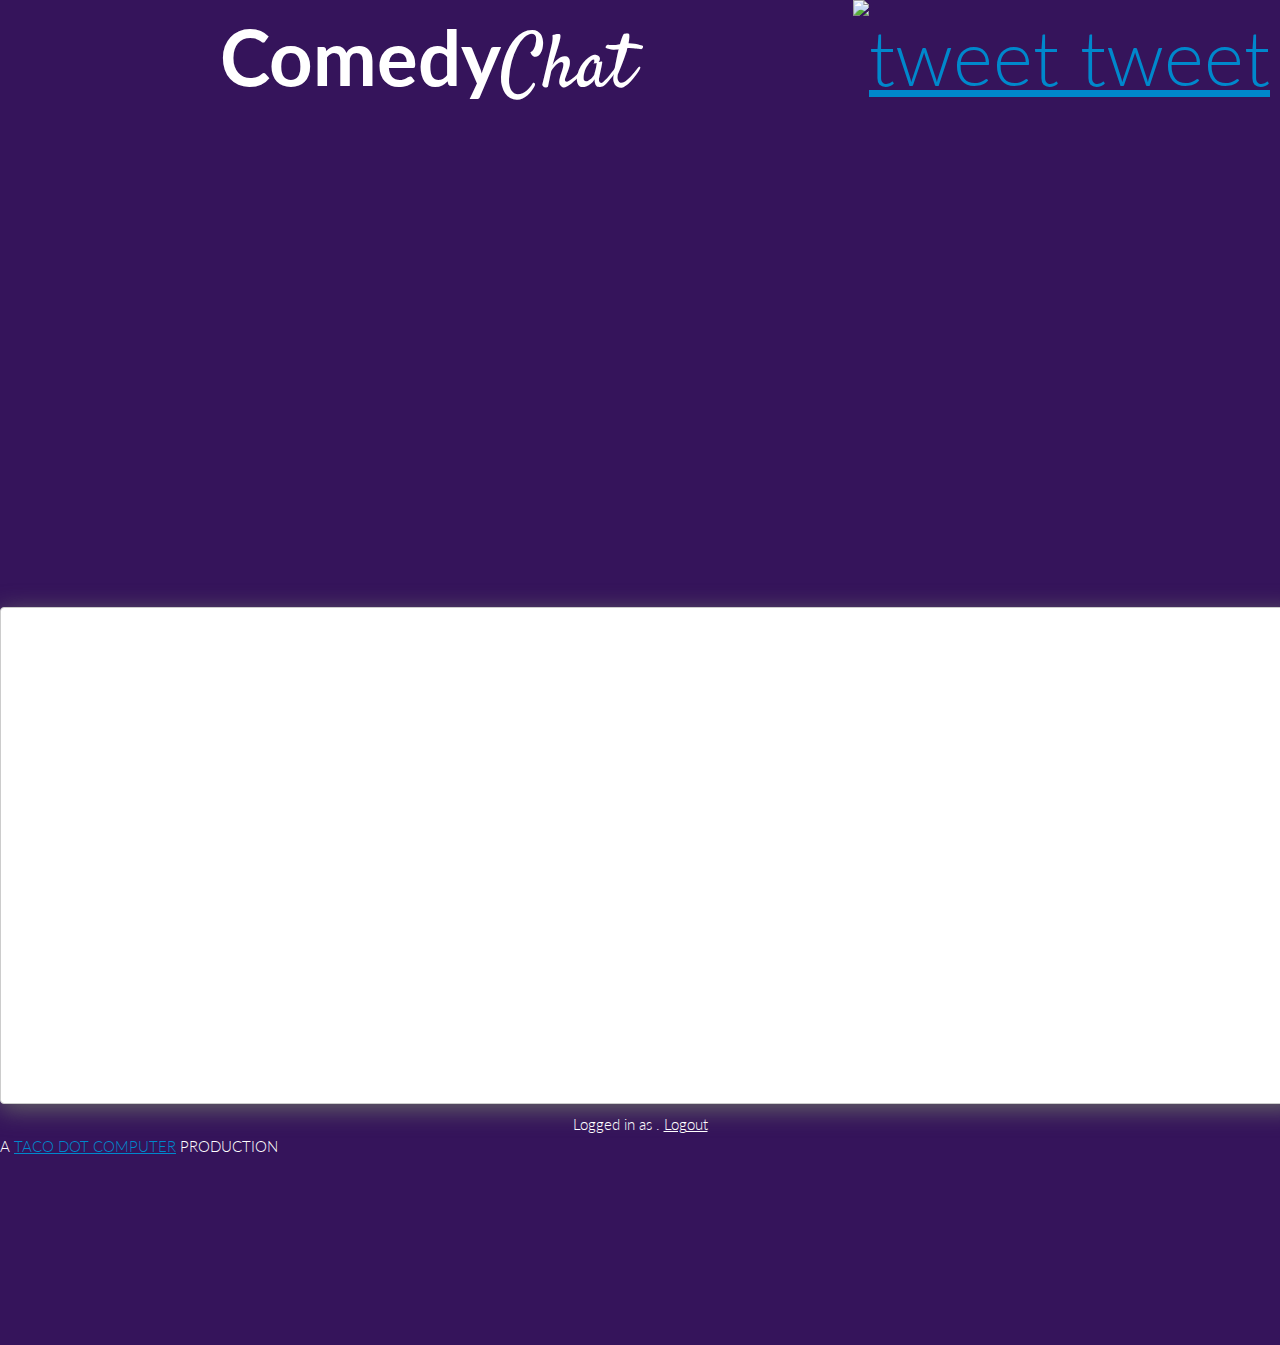
==== commit dc5539c2: "mobile fix" ====
--- a/public/index.html
+++ b/public/index.html
@@ -17,13 +17,13 @@
 <body class="home-page">
   <header id="top-content">
 
-  <div id="home-title"><span class="strong">Comedy</span><span class="satisfy">Chat</span><span style="float:right; padding-right:10px; "><a href="https://twitter.com/comedydotchat"><img style="max-height:40px; width:auto; font-size: 5.9vw;" src="https://s3-us-west-2.amazonaws.com/elof/twitter-icon.png" alt="tweet tweet" /></a></span></div>
+  <div id="home-title"><span class="strong">Comedy</span><span class="satisfy">Chat</span><span style="float:right; padding-right:10px; "><a href="https://twitter.com/comedydotchat"><img style="height:60px; width:auto;" src="https://s3-us-west-2.amazonaws.com/elof/twitter-icon.png" alt="tweet tweet" /></a></span></div>
 
     <div class="header-content">
       <div class="container-fluid">
         <div class="row-fluid">
-          <div class="span6" style="padding-bottom:10px;">
-            <iframe width="100%" height="475" src="https://www.youtube.com/embed/G9_EGubLrxE" frameborder="0" allowfullscreen></iframe>
+          <div class="span6">
+            <iframe width="100%" height="475" src="https://www.youtube.com/embed/G9_EGubLrxE" frameborder="0" ></iframe>
           </div>
           <div class="span6">
             <div id="firechat-container" class="clearfix"></div>
@@ -35,7 +35,7 @@
         </div>
     </div>
   </div>
-  <div class="tacos" style="padding-left:30px;">
+  <div class="footer" style="color:white padding-left:30px;">
     A <a href="http://taco.computer">TACO DOT COMPUTER</a> PRODUCTION
   </div>
   </header>
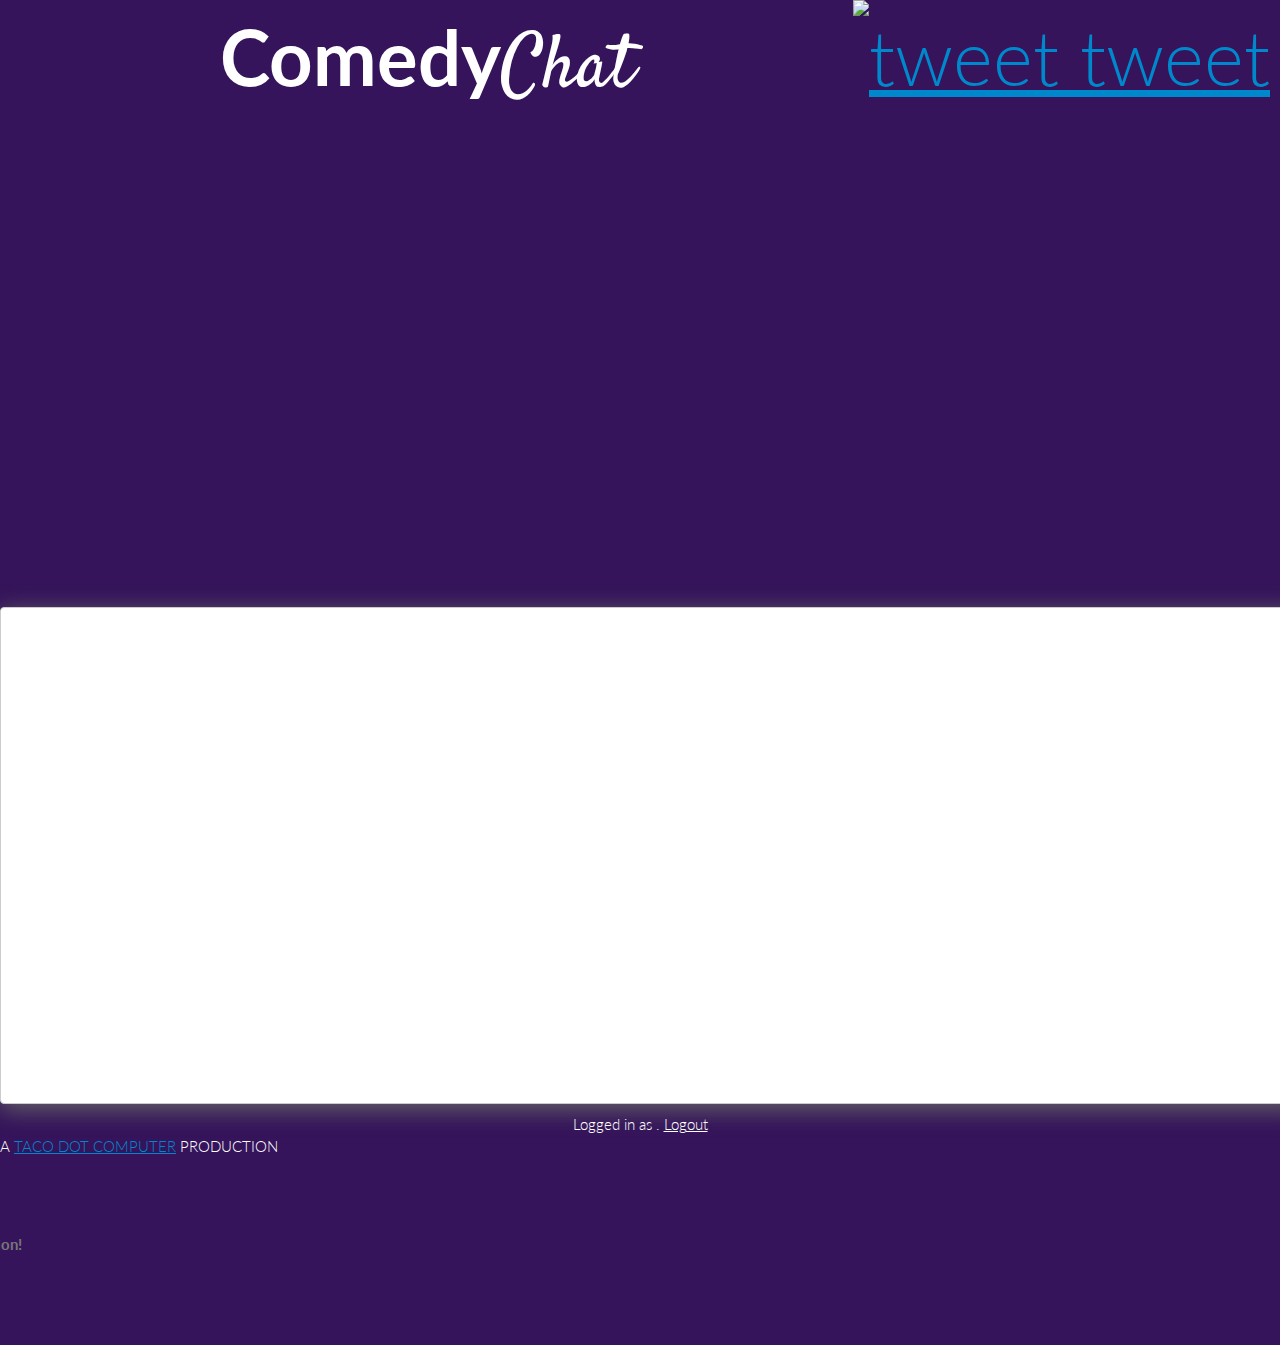
==== commit 8ea8253b: "fix chatroom and signup" ====
--- a/public/index.html
+++ b/public/index.html
@@ -12,6 +12,7 @@
   <link rel="stylesheet" href="./css/pygments-borland.css" />
   <link rel="stylesheet" href="./css/styles.css" />
   <!-- <link href="images/favicon.ico" rel="shortcut icon" /> -->
+
 </head>
 
 <body class="home-page">
@@ -23,7 +24,7 @@
       <div class="container-fluid">
         <div class="row-fluid">
           <div class="span6">
-            <iframe width="100%" height="475" src="https://www.youtube.com/embed/G9_EGubLrxE" frameborder="0" ></iframe>
+            <iframe width="100%" height="475" src="https://www.youtube.com/embed/s9bnMQ3AR7U?autoplay=1" frameborder="0" ></iframe>
           </div>
           <div class="span6">
             <div id="firechat-container" class="clearfix"></div>
@@ -36,7 +37,7 @@
     </div>
   </div>
   <div class="footer" style="color:white padding-left:30px;">
-    A <a href="http://taco.computer">TACO DOT COMPUTER</a> PRODUCTION
+    A <a target="_blank" href="http://taco.computer">TACO DOT COMPUTER</a> PRODUCTION
   </div>
   </header>
 
@@ -44,7 +45,7 @@
   <div id="auth-modal" class="modal hide fade" tabindex="-1" role="dialog">
     <div class="modal-header">
       <button type="button" class="close" data-dismiss="modal">×</button>
-      <h4 id="myModalLabel">Authenticate to continue</h4>
+      <h4 id="myModalLabel">Sign in to join the conversation!</h4>
     </div>
     <div class="modal-body text-center">
       <p>
@@ -72,6 +73,7 @@
         authModal = $('#auth-modal').modal({ show: false }),
         chat = new FirechatUI(chatRef, target);
 
+    // firechat
     chat.on('auth-required', function() {
       authModal.modal('show');
       return false;
@@ -86,11 +88,11 @@
         $('#user-name').text(username);
         $('#user-info').show();
         setTimeout(function() {
-          chat._chat.enterRoom('-Iy1N3xs4kN8iALHV0QA')
+          chat._chat.enterRoom('-K1RWHYZG5rJCN7GTqKj')
         }, 500);
       } else {
         $('#user-info').hide();
-        chat._chat.enterRoom('-Iy1N3xs4kN8iALHV0QA')
+        chat._chat.enterRoom('-K1RWHYZG5rJCN7GTqKj')
       }
     });
 
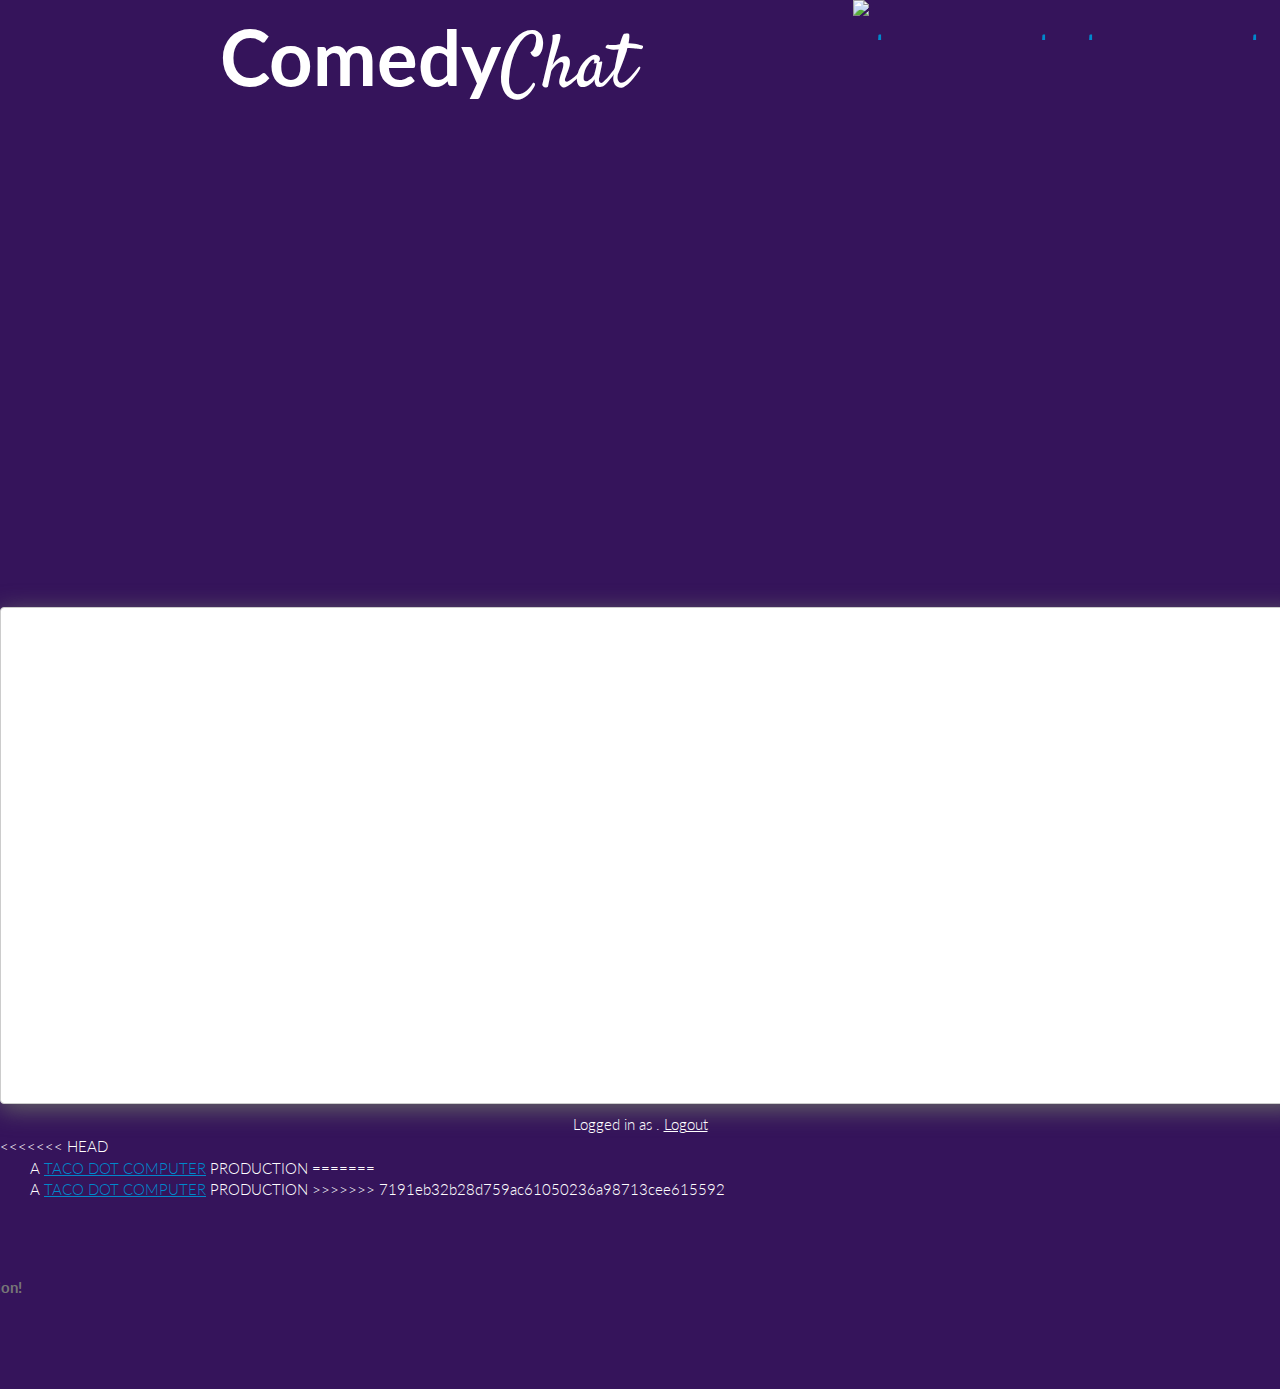
==== commit 611adad9: "fix conflicts" ====
--- a/public/index.html
+++ b/public/index.html
@@ -11,18 +11,18 @@
   <link rel="stylesheet" href="https://cdnjs.cloudflare.com/ajax/libs/twitter-bootstrap/2.3.1/css/bootstrap-responsive.min.css" />
   <link rel="stylesheet" href="./css/pygments-borland.css" />
   <link rel="stylesheet" href="./css/styles.css" />
-  <!-- <link href="images/favicon.ico" rel="shortcut icon" /> -->
 
 </head>
 
 <body class="home-page">
   <header id="top-content">
 
-  <div id="home-title"><span class="strong">Comedy</span><span class="satisfy">Chat</span><span style="float:right; padding-right:10px; "><a href="https://twitter.com/comedydotchat"><img style="height:60px; width:auto;" src="https://s3-us-west-2.amazonaws.com/elof/twitter-icon.png" alt="tweet tweet" /></a></span></div>
+  <div id="home-title"><span class="strong">Comedy</span><span class="satisfy">Chat</span><span style="float:right; padding-right:10px; "><a href="https://twitter.com/comedydotchat"><img style="max-height:40px; width:auto; font-size: 5.9vw;" src="https://s3-us-west-2.amazonaws.com/elof/twitter-icon.png" alt="tweet tweet" /></a></span></div>
 
     <div class="header-content">
       <div class="container-fluid">
         <div class="row-fluid">
+
           <div class="span6">
             <iframe width="100%" height="475" src="https://www.youtube.com/embed/s9bnMQ3AR7U?autoplay=1" frameborder="0" ></iframe>
           </div>
@@ -36,8 +36,13 @@
         </div>
     </div>
   </div>
+<<<<<<< HEAD
+  <div class="tacos" style="padding-left:30px;">
+    A <a href="http://taco.computer">TACO DOT COMPUTER</a> PRODUCTION
+=======
   <div class="footer" style="color:white padding-left:30px;">
     A <a target="_blank" href="http://taco.computer">TACO DOT COMPUTER</a> PRODUCTION
+>>>>>>> 7191eb32b28d759ac61050236a98713cee615592
   </div>
   </header>
 
